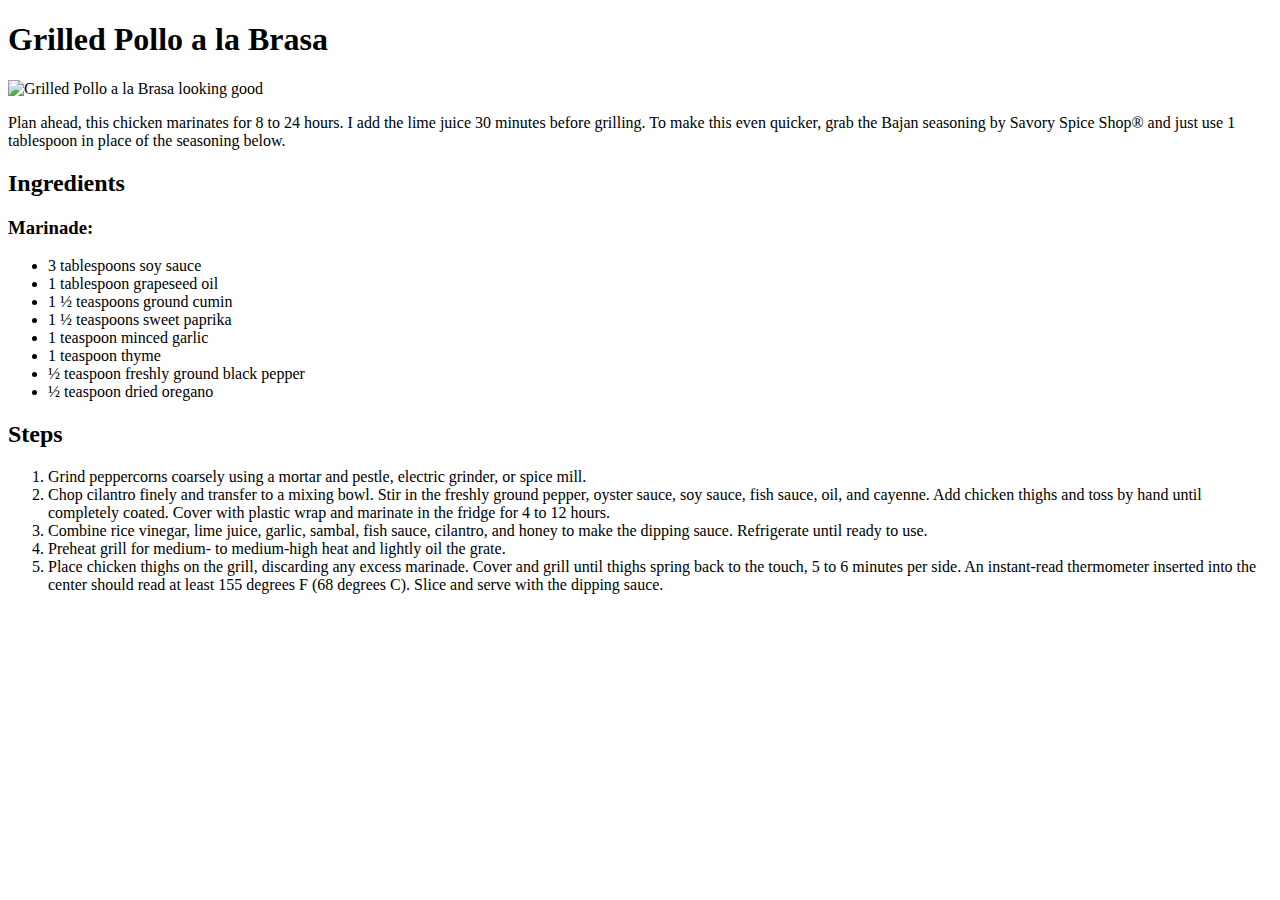
==== recipes/grilled-pollo-a-la-brasa.html @ 843cefcf "Changes" ====
<!DOCTYPE html>
<html lang="en">
<head>
    <meta charset="UTF-8">
    <meta name="viewport" content="width=device-width, initial-scale=1.0">
    <title>Grilled Pollo a la Brasa Recipe</title>
</head>
<body>
    <header>
        <h1>Grilled Pollo a la Brasa</h1>
    <img src="images/Grilled Pollo a la Brasa.webp" alt="Grilled Pollo a la Brasa looking good">
    <p>Plan ahead, this chicken marinates for 8 to 24 hours. I add the lime juice 30 minutes before grilling. To make this even quicker, grab the Bajan seasoning by Savory Spice Shop® and just use 1 tablespoon in place of the seasoning below.</p>
    </header>
 
    <section>
        <h2>Ingredients</h2>
        <h3>Marinade:</h3>
            <ul>
                <li>3 tablespoons soy sauce</li>
                <li>1 tablespoon grapeseed oil</li>
                <li>1 ½ teaspoons ground cumin</li>
                <li>1 ½ teaspoons sweet paprika</li>
                <li>1 teaspoon minced garlic</li>
                <li>1 teaspoon thyme</li>
                <li>½ teaspoon freshly ground black pepper</li>
                <li>½ teaspoon dried oregano</li>
            </ul>
    </section>

    <section>
        <h2>Steps</h2>
        <ol>
            <li>Grind peppercorns coarsely using a mortar and pestle, electric grinder, or spice mill.</li>
            <li>Chop cilantro finely and transfer to a mixing bowl. Stir in the freshly ground pepper, oyster sauce, soy sauce, fish sauce, oil, and cayenne. Add chicken thighs and toss by hand until completely coated. Cover with plastic wrap and marinate in the fridge for 4 to 12 hours.</li>
            <li>Combine rice vinegar, lime juice, garlic, sambal, fish sauce, cilantro, and honey to make the dipping sauce. Refrigerate until ready to use.</li>
            <li>Preheat grill for medium- to medium-high heat and lightly oil the grate.</li>
            <li>Place chicken thighs on the grill, discarding any excess marinade. Cover and grill until thighs spring back to the touch, 5 to 6 minutes per side. An instant-read thermometer inserted into the center should read at least 155 degrees F (68 degrees C). Slice and serve with the dipping sauce.</li>
        </ol>
    </section>

</body>
</html>
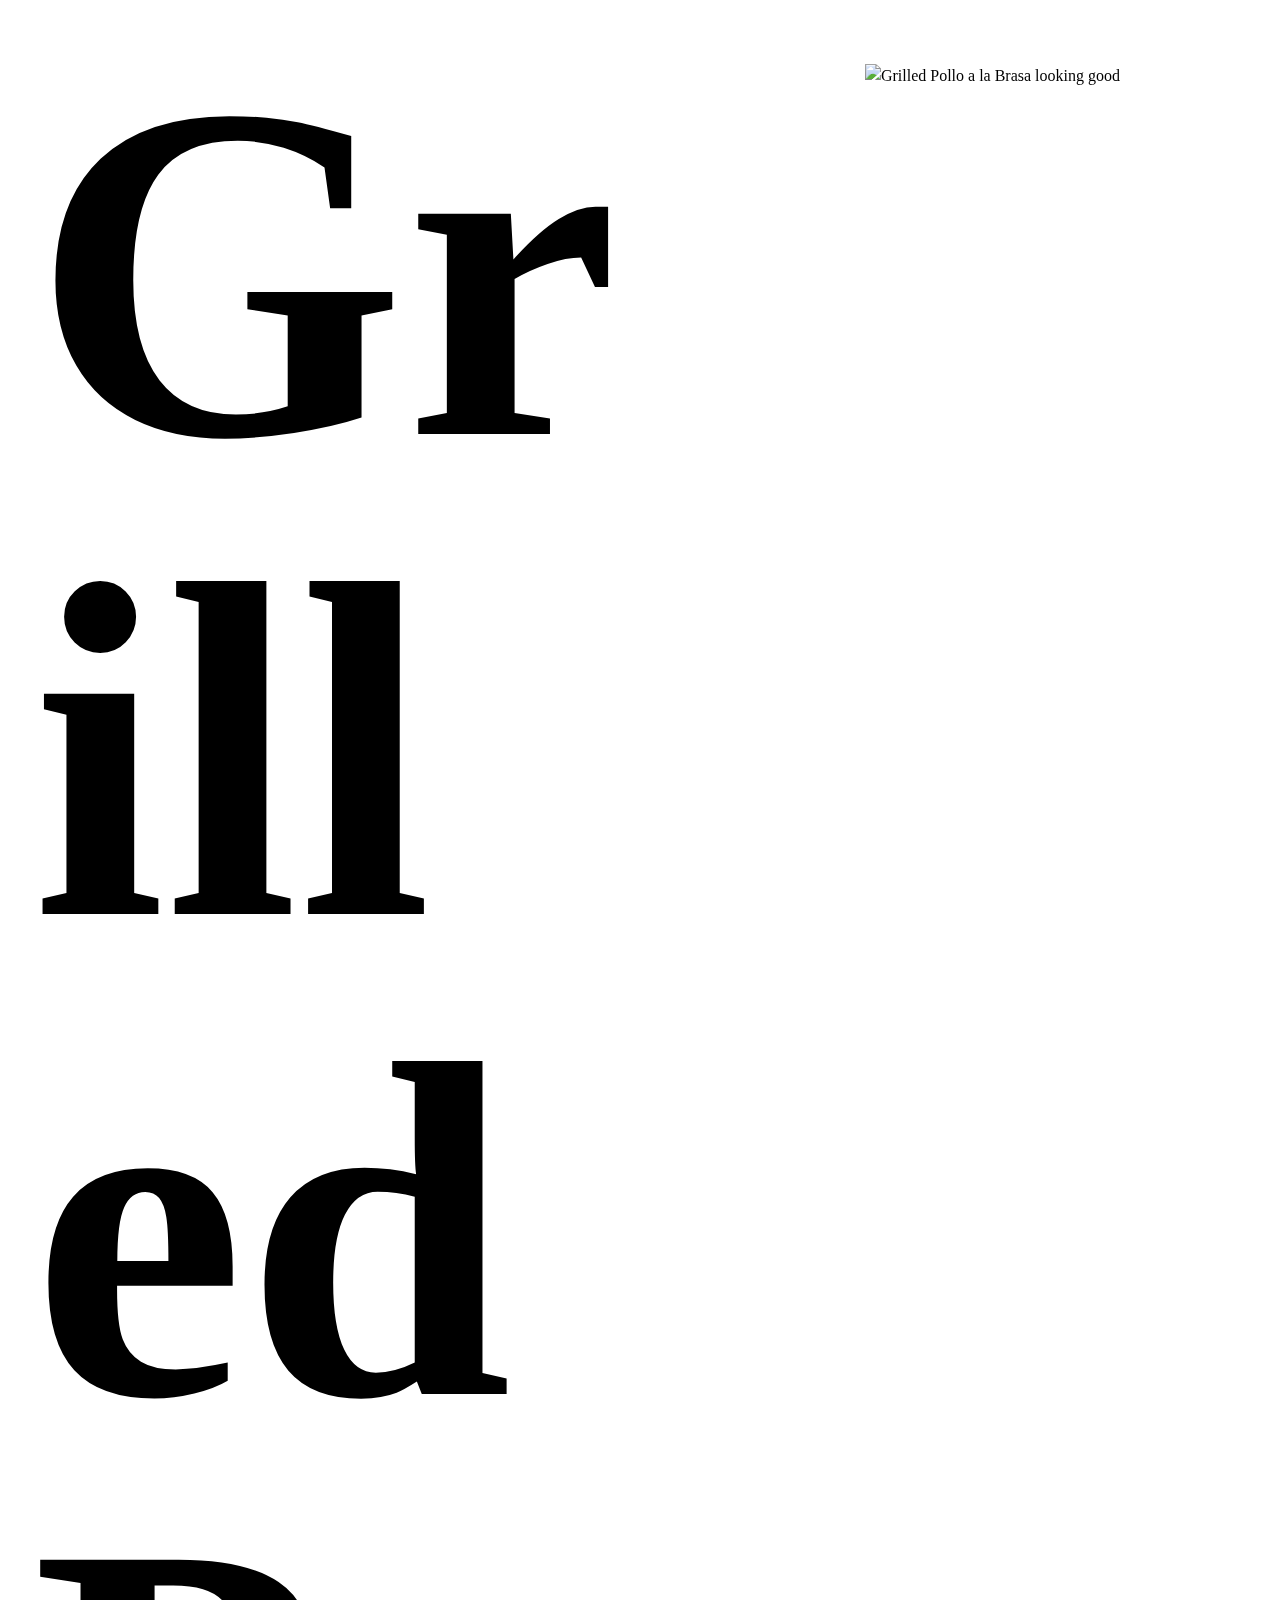
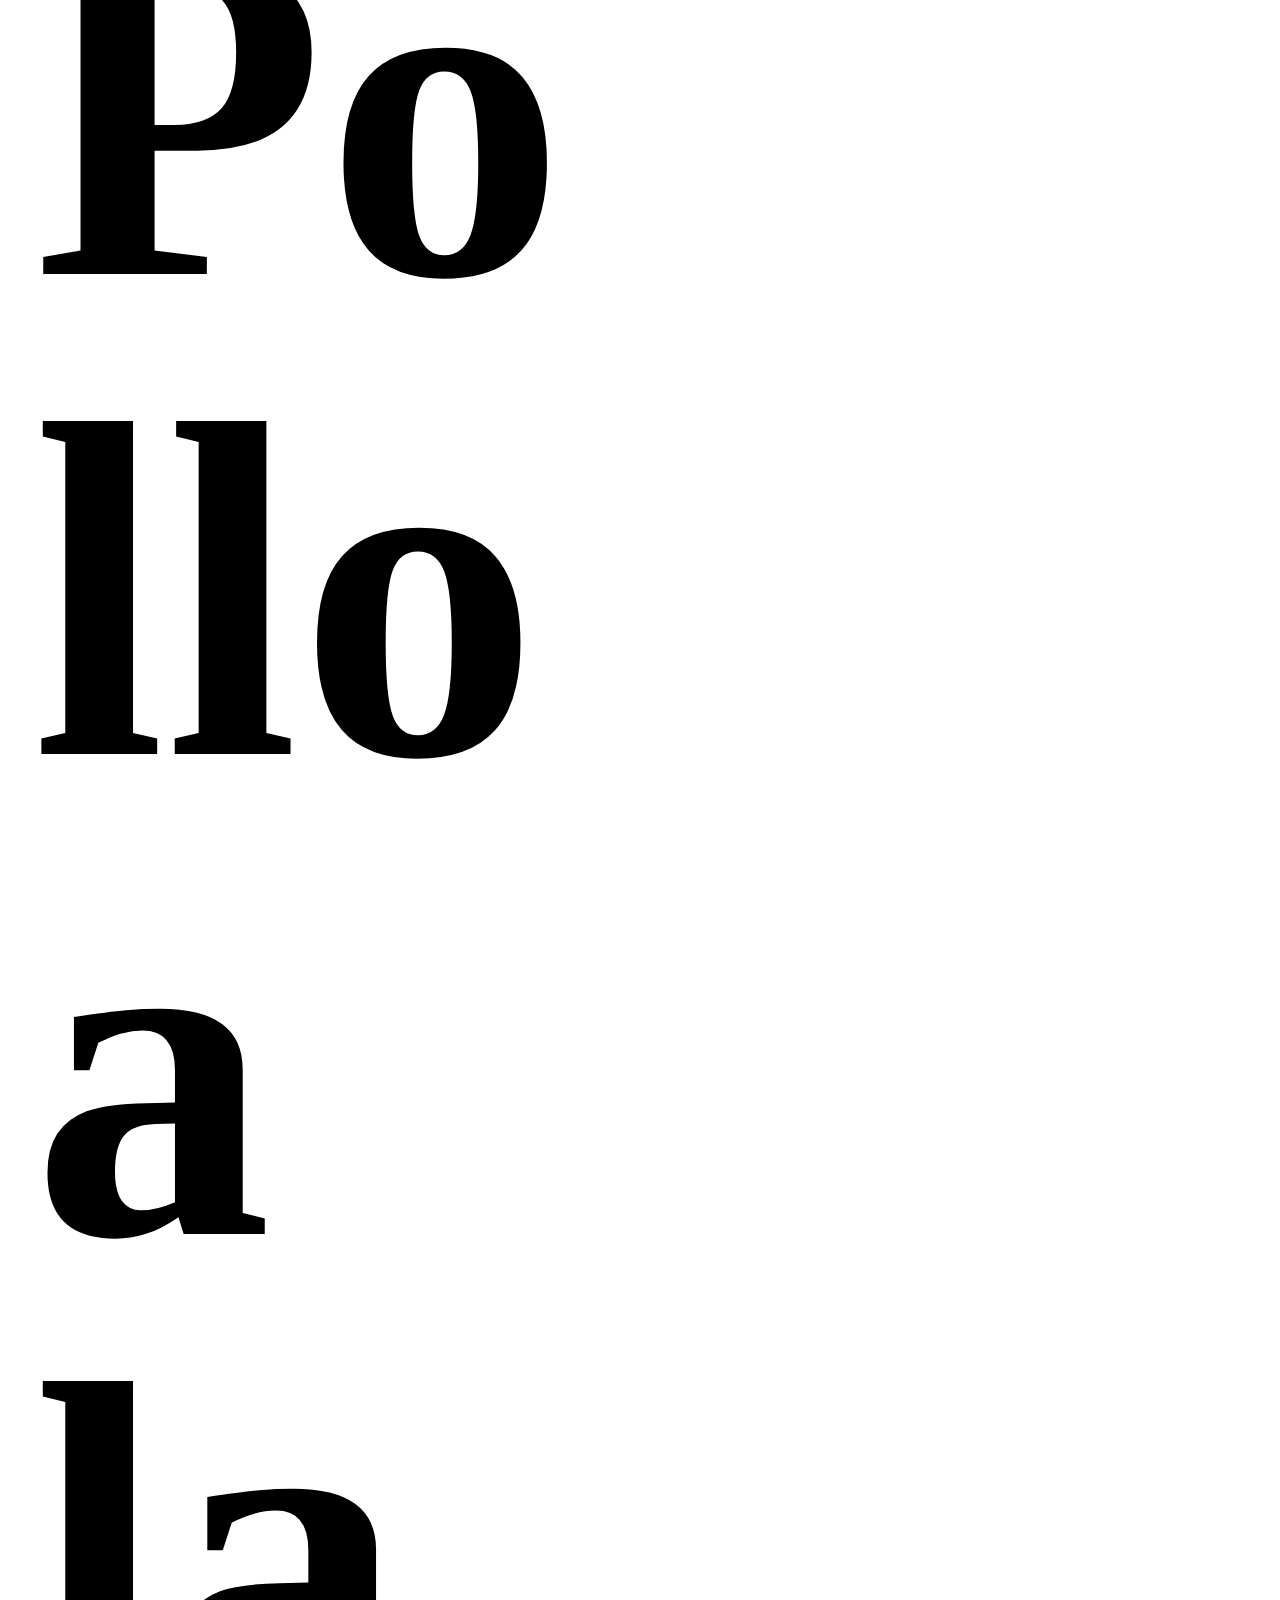
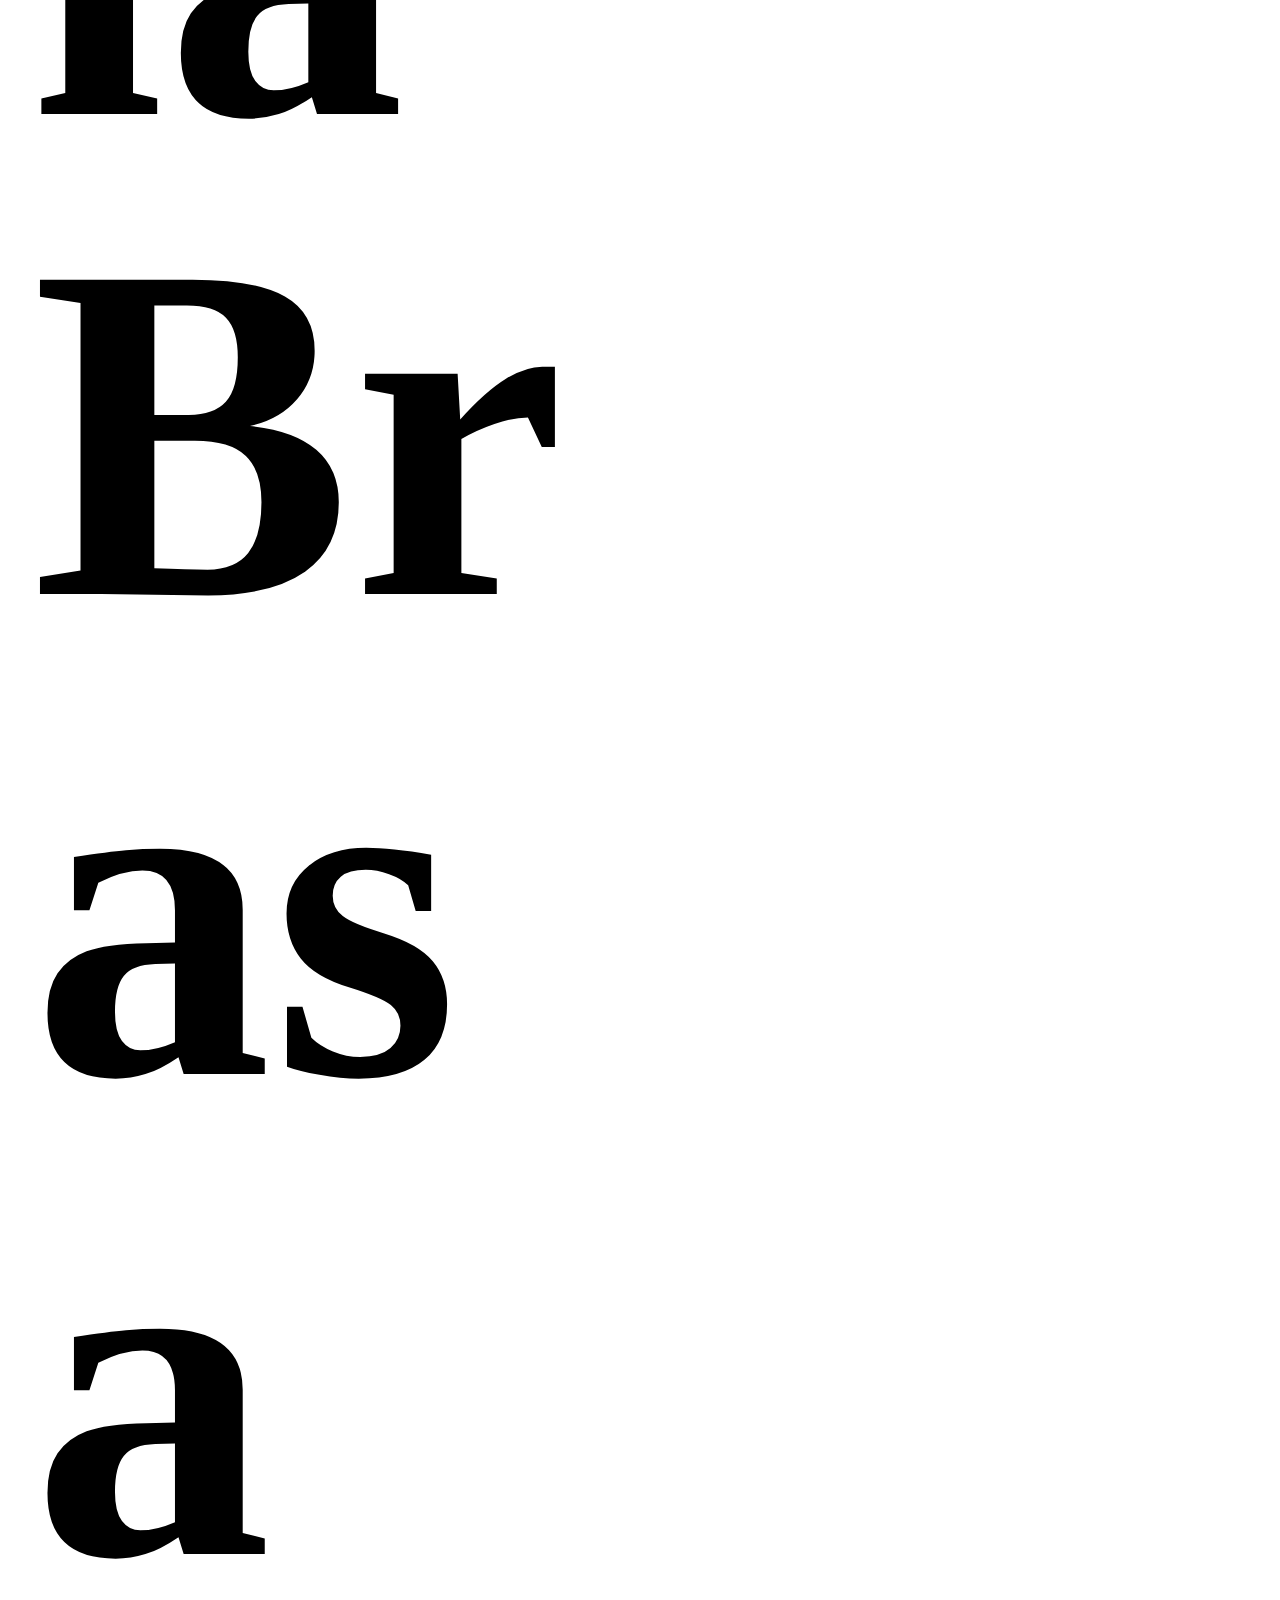
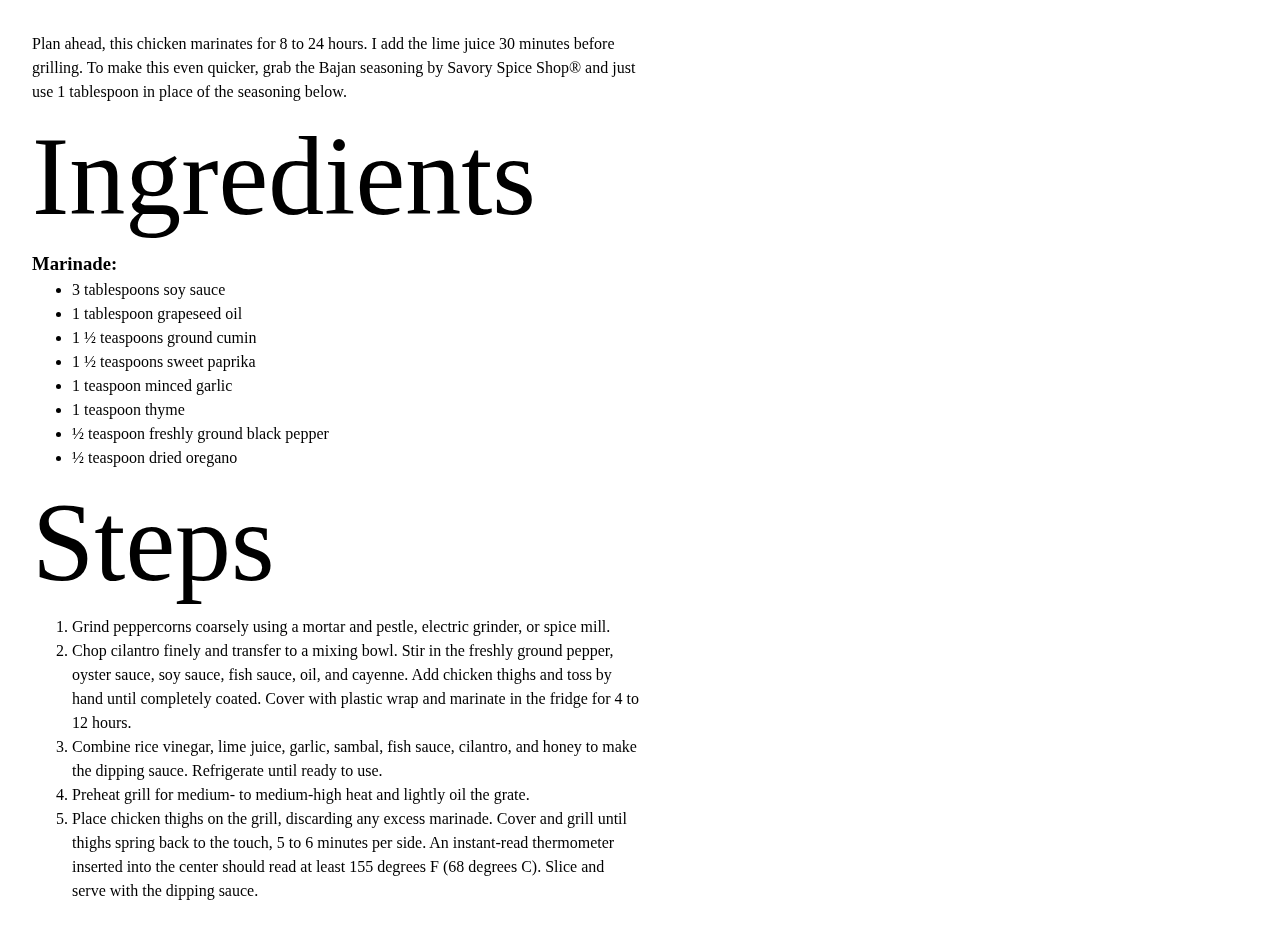
==== commit fad12831: "CSS styles added to website" ====
--- a/recipes/grilled-pollo-a-la-brasa.html
+++ b/recipes/grilled-pollo-a-la-brasa.html
@@ -3,13 +3,14 @@
 <head>
     <meta charset="UTF-8">
     <meta name="viewport" content="width=device-width, initial-scale=1.0">
+    <link rel="stylesheet" href="/styles.css">
     <title>Grilled Pollo a la Brasa Recipe</title>
 </head>
 <body>
     <header>
-        <h1>Grilled Pollo a la Brasa</h1>
-    <img src="images/Grilled Pollo a la Brasa.webp" alt="Grilled Pollo a la Brasa looking good">
-    <p>Plan ahead, this chicken marinates for 8 to 24 hours. I add the lime juice 30 minutes before grilling. To make this even quicker, grab the Bajan seasoning by Savory Spice Shop® and just use 1 tablespoon in place of the seasoning below.</p>
+        <h1 class="recipe-title">Grilled Pollo a la Brasa</h1>
+        <img src="images/Grilled Pollo a la Brasa.webp" alt="Grilled Pollo a la Brasa looking good" class="floating-img">
+        <p>Plan ahead, this chicken marinates for 8 to 24 hours. I add the lime juice 30 minutes before grilling. To make this even quicker, grab the Bajan seasoning by Savory Spice Shop® and just use 1 tablespoon in place of the seasoning below.</p>
     </header>
  
     <section>
--- a/styles.css
+++ b/styles.css
@@ -0,0 +1,77 @@
+/*
+  Josh's Custom CSS Reset
+  https://www.joshwcomeau.com/css/custom-css-reset/
+*/
+*, *::before, *::after {
+    box-sizing: border-box;
+  }
+  * {
+    margin: 0;
+  }
+  body {
+    line-height: 1.5;
+    -webkit-font-smoothing: antialiased;
+  }
+  img, picture, video, canvas, svg {
+    display: block;
+    max-width: 100%;
+  }
+  input, button, textarea, select {
+    font: inherit;
+  }
+  p, h1, h2, h3, h4, h5, h6 {
+    overflow-wrap: break-word;
+  }
+  #root, #__next {
+    isolation: isolate;
+  }
+
+  /*
+    Website CSS 
+  */
+
+  body {
+    padding: 2em;
+  }
+
+  h1 {
+    font-size: 32rem;
+    line-height: 100%;
+    font-weight: 600;
+  }
+
+  h2 {
+    font-size: 7rem;
+    line-height: 130%;
+    font-weight: 400;
+  }
+
+  h2 a {
+    text-decoration: none;
+    color: black;
+    -webkit-text-fill-color: white; /* Will override color (regardless of order) */
+    -webkit-text-stroke-width: 1px;
+    -webkit-text-stroke-color: black;
+  }
+
+  a:hover {
+    color: black;
+    -webkit-text-fill-color: black; /* Will override color (regardless of order) */
+    -webkit-transition: all .5s ease;
+    transition: all .5s ease;
+  }
+
+  .floating-img {
+    position: fixed;
+    top: 4em; right: 10em;
+    z-index: -1;
+  }
+
+  header, section {
+    max-width: 50%;
+  }
+
+  .recipe-title {
+    font-size: 30rem;
+  }
+
